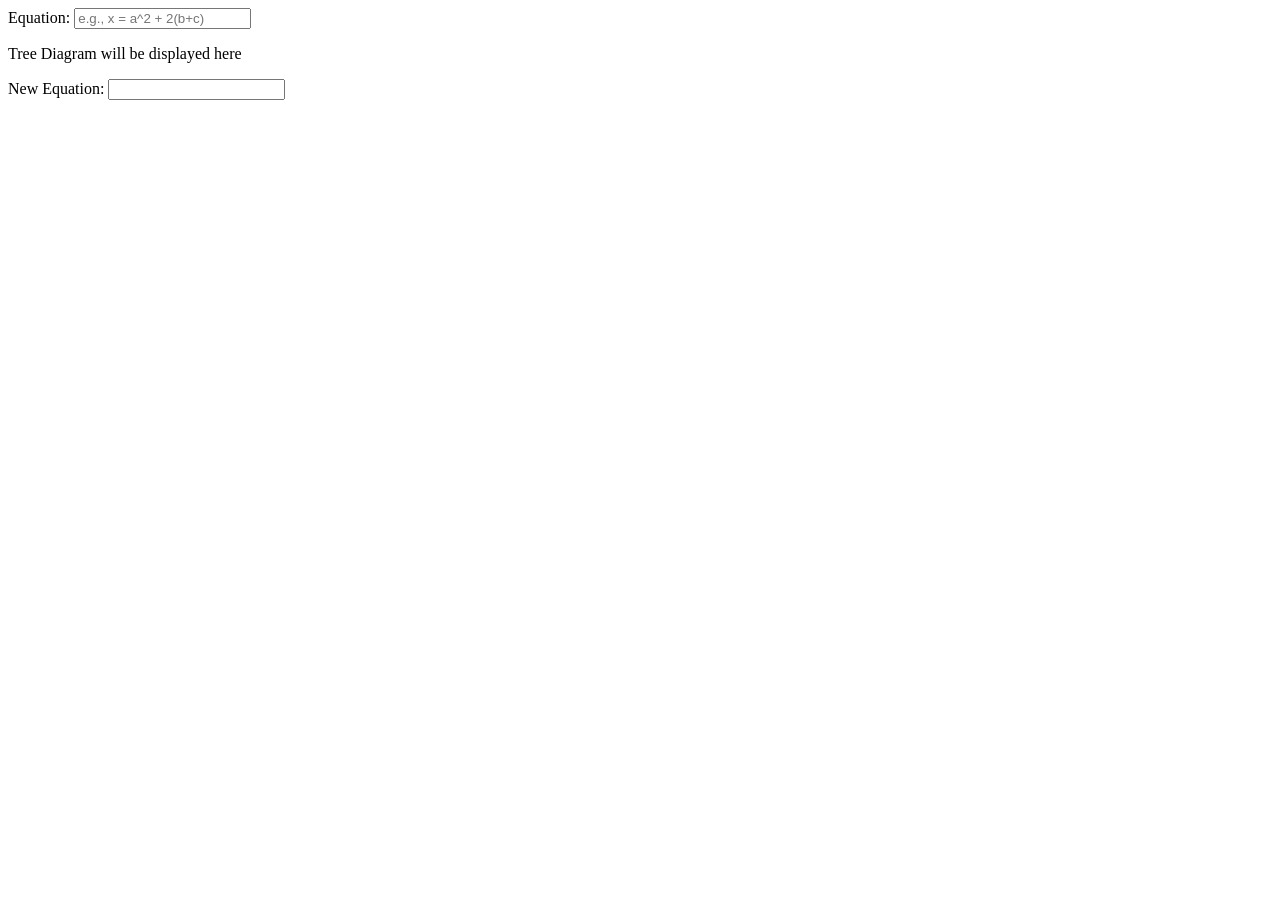
==== home.html @ 701f68a5 "start home.html and app.js" ====
<!DOCTYPE html>
<html lang="en">
<head>
    <meta charset="UTF-8">
    <meta name="viewport" content="width=device-width, initial-scale=1.0">
    <title>Algebra Visualization App</title>
    <link rel="stylesheet" href="style.css">
    <script src="app.js" defer></script>
</head>
<body>
    <div id="app-container">
        <div id="input-container">
            <label for="input-equation">Equation:</label>
            <input type="text" id="input-equation" placeholder="e.g., x = a^2 + 2(b+c)">
        </div>
        <div id="visualization-container">
            <p>Tree Diagram will be displayed here</p>
            <!-- Visualization sandbox area -->
        </div>
        <div id="output-container">
            <label for="output-equation">New Equation:</label>
            <input type="text" id="output-equation" readonly>
        </div>
    </div>
</body>
</html>
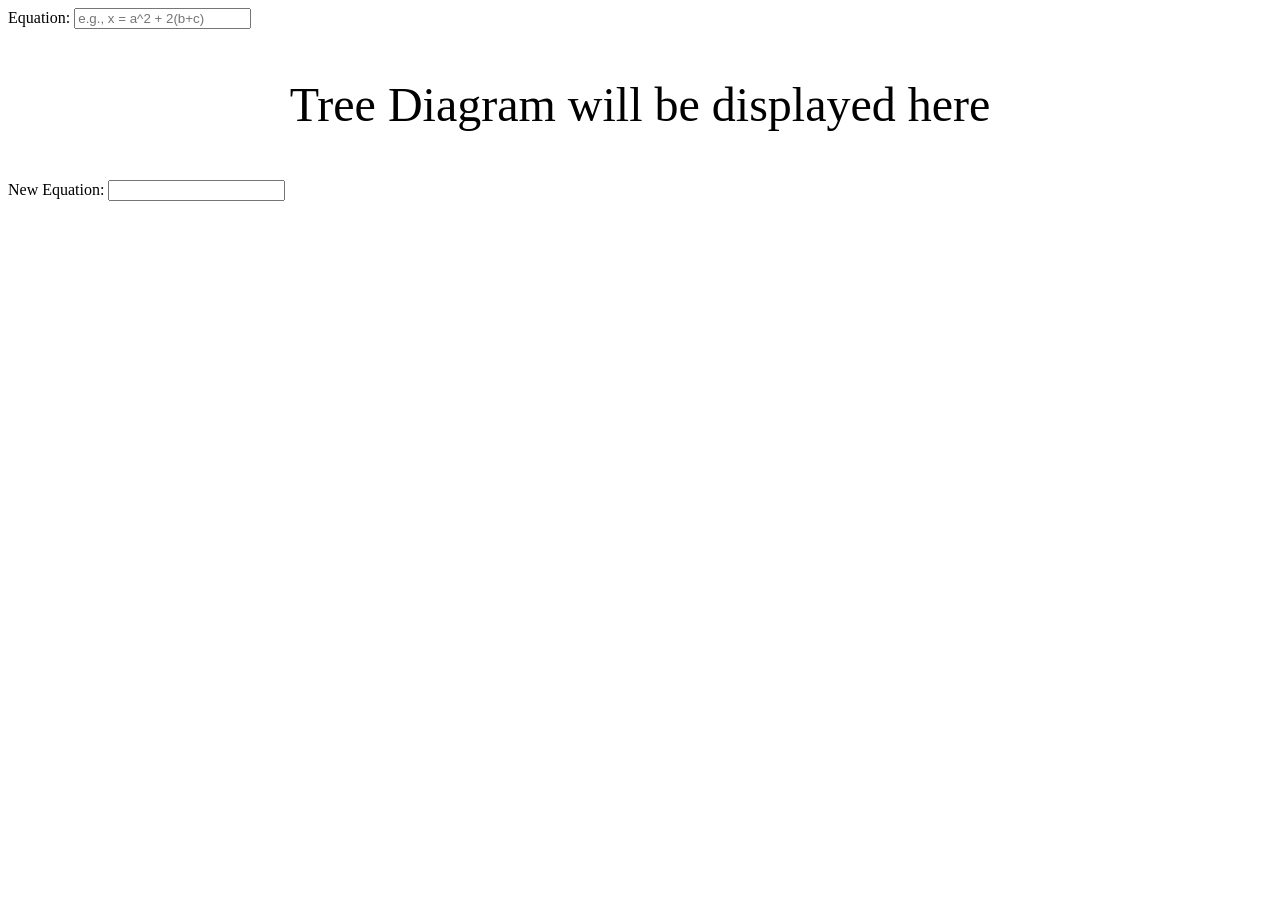
==== commit 6219a16b: "porting some stuff" ====
--- a/home.html
+++ b/home.html
@@ -5,7 +5,8 @@
     <meta name="viewport" content="width=device-width, initial-scale=1.0">
     <title>Algebra Visualization App</title>
     <link rel="stylesheet" href="style.css">
-    <script src="app.js" defer></script>
+    <script src="equation.js"></script>
+    <script src="app.js"></script>
 </head>
 <body>
     <div id="app-container">
--- a/style.css
+++ b/style.css
@@ -0,0 +1,10 @@
+#visualization-container {
+    display: flex;
+    align-items: center;
+    justify-content: center;
+    font-size: 48px;
+}
+
+#visualization-container > div {
+    margin: 0 10px; /* Add some space between the elements */
+}
